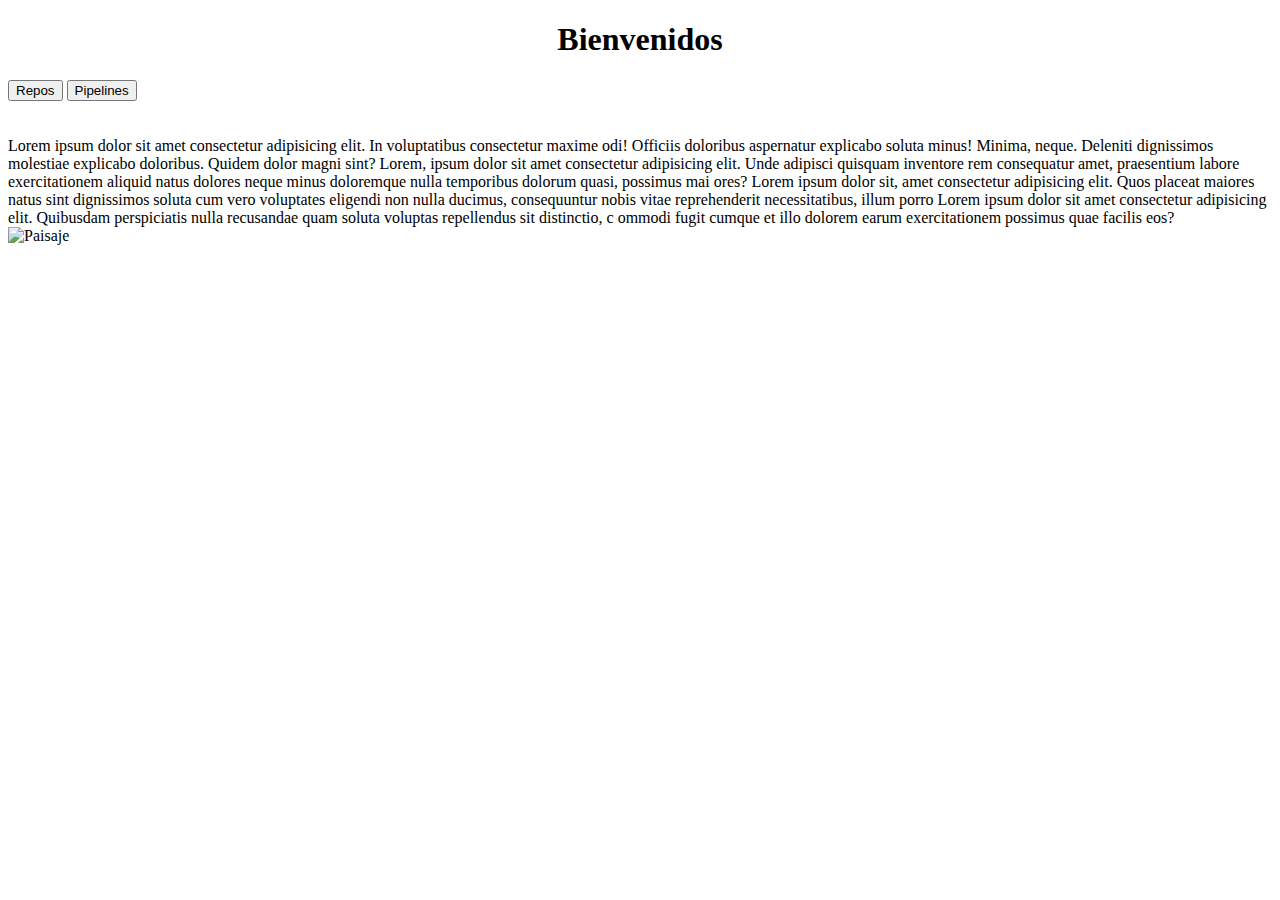
==== Prueba_Repos/html/index.html @ 81d0cd2e "Add files via upload" ====
<!DOCTYPE html>
<html lang="Spanish">
<head>
    <meta charset="UTF-8">
    <meta name="viewport" content="width=device-width, initial-scale=1.0">
    <title>Prueba para subir a Azure</title>
    <link rel="stylesheet" href="/Css/index.css">
</head>
<header>
    <center><h1>Bienvenidos</h1></center>

   <div class="pags">
        <a href="/html/Repos.html"><button><nav>Repos</nav></button></a>
        <a href="/html/Pipelines.html"><button><nav>Pipelines</nav></button></a>
   </div>
</header>
<body>
    <br><br>
    <div class="lorem">
        Lorem ipsum dolor sit amet consectetur adipisicing elit. In voluptatibus consectetur maxime 
        odi! Officiis doloribus aspernatur explicabo soluta minus! Minima, 
        neque. Deleniti dignissimos molestiae explicabo doloribus. Quidem dolor magni sint? Lorem, ipsum dolor
        sit amet consectetur adipisicing elit. Unde adipisci quisquam inventore rem consequatur amet, praesentium 
        labore exercitationem aliquid natus dolores neque minus doloremque nulla temporibus dolorum quasi, possimus
        mai    ores? Lorem ipsum dolor sit, amet consectetur adipisicing elit. Quos placeat maiores natus sint dignissimos 
        soluta cum vero voluptates eligendi non nulla ducimus, consequuntur nobis vitae reprehenderit necessitatibus, 
        illum porro Lorem ipsum dolor sit amet consectetur adipisicing elit. Quibusdam perspiciatis 
        nulla recusandae quam soluta voluptas repellendus sit distinctio, 
        c   ommodi fugit cumque et illo dolorem earum exercitationem possimus quae facilis eos?
    </div>
    <div class="img">
        <img src="/Img/Pisaje.jfif" alt="Paisaje">
    </div>

</body>
</html>
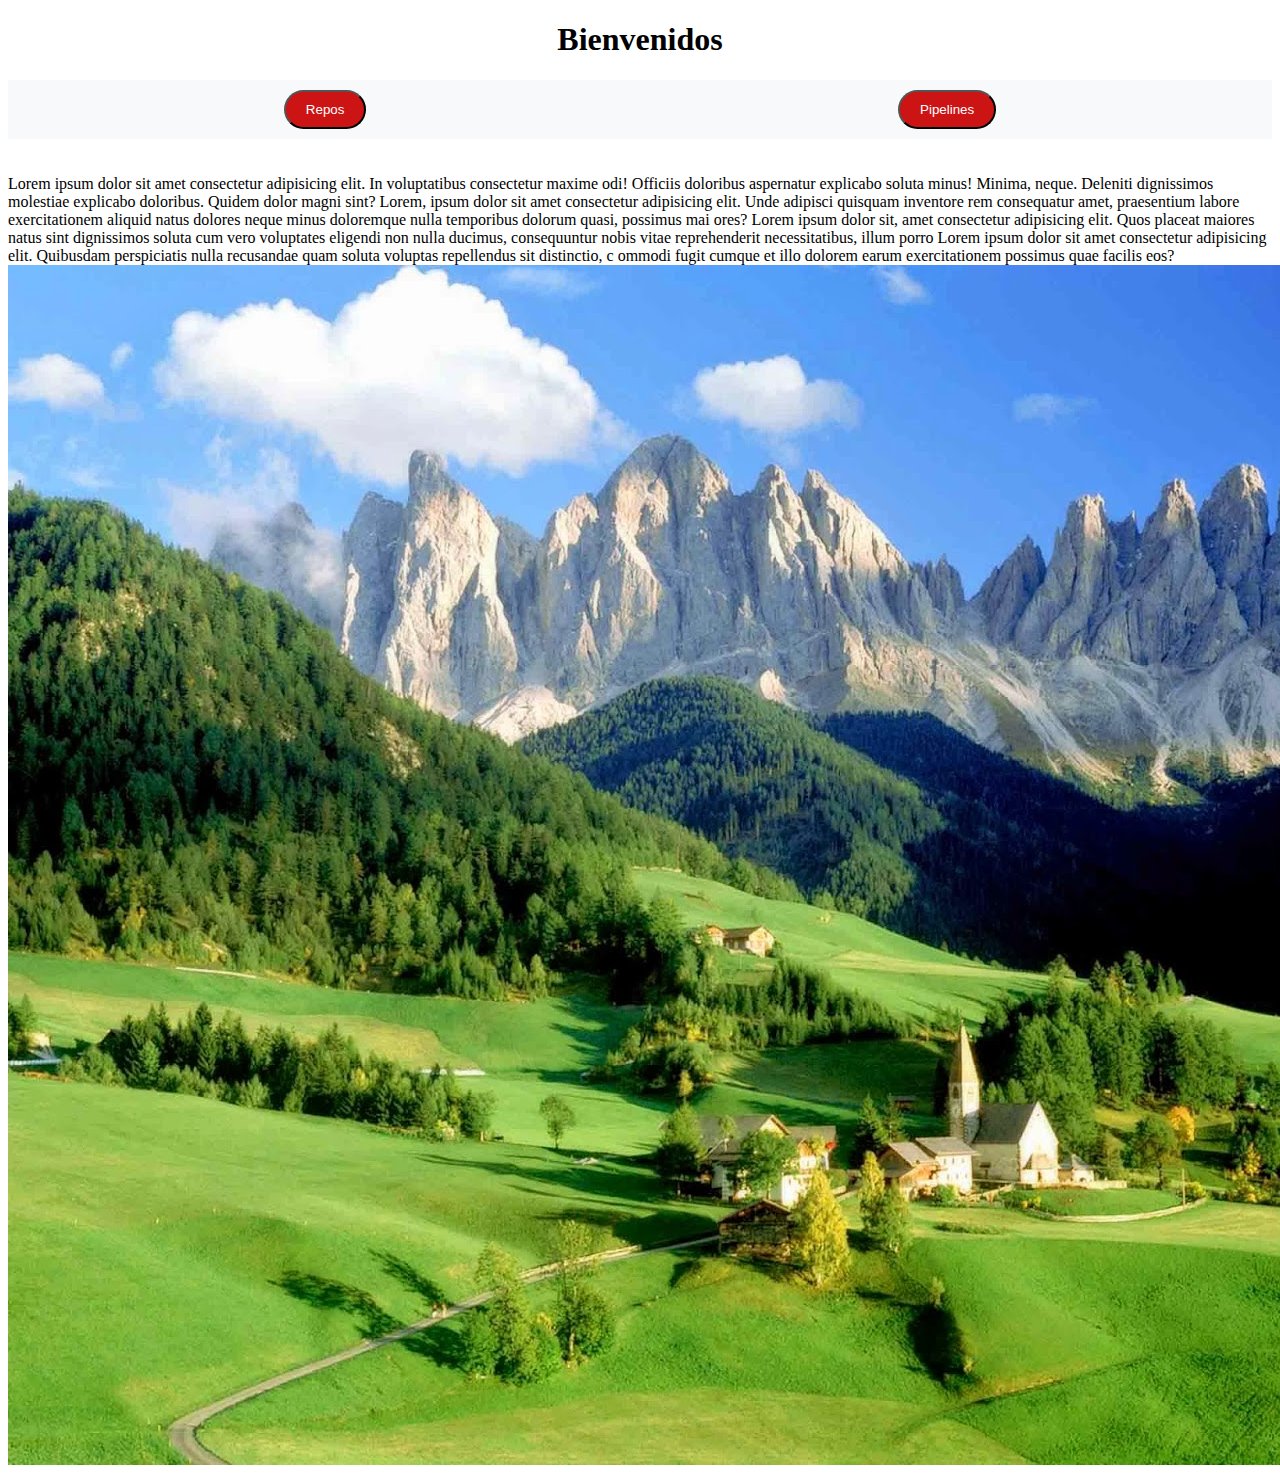
==== commit 361fe927: "Cambios de estructura" ====
--- a/Prueba_Repos/html/index.html
+++ b/Prueba_Repos/html/index.html
@@ -4,14 +4,14 @@
     <meta charset="UTF-8">
     <meta name="viewport" content="width=device-width, initial-scale=1.0">
     <title>Prueba para subir a Azure</title>
-    <link rel="stylesheet" href="/Css/index.css">
+    <link rel="stylesheet" href="/Prueba_Repos/Css/index.css">
 </head>
 <header>
     <center><h1>Bienvenidos</h1></center>
 
    <div class="pags">
-        <a href="/html/Repos.html"><button><nav>Repos</nav></button></a>
-        <a href="/html/Pipelines.html"><button><nav>Pipelines</nav></button></a>
+        <a href="/Prueba_Repos/html/Repos.html"><button><nav>Repos</nav></button></a>
+        <a href="/Prueba_Repos/html/Pipelines.html"><button><nav>Pipelines</nav></button></a>
    </div>
 </header>
 <body>
@@ -29,7 +29,7 @@
         c   ommodi fugit cumque et illo dolorem earum exercitationem possimus quae facilis eos?
     </div>
     <div class="img">
-        <img src="/Img/Pisaje.jfif" alt="Paisaje">
+        <img src="/Prueba_Repos/Img/Pisaje.jfif" alt="Paisaje">
     </div>
 
 </body>
--- a/Prueba_Repos/Css/index.css
+++ b/Prueba_Repos/Css/index.css
@@ -0,0 +1,28 @@
+.pags {
+    display: flex;
+    justify-content: space-around;
+    background-color: #f8f9fa;
+    padding: 10px;
+}
+
+.pags a {
+    text-decoration: none;
+}
+
+.pags button {
+    background-color: #cc1414;
+    color: white;
+    border: 10%;
+    padding: 10px 20px;
+    cursor: pointer;
+    border-radius: 70px;
+    transition: background-color 0.3s ease;
+}
+
+.pags button:hover {
+    background-color: #000;
+}
+
+header{
+    background-color: rgb(255, 255, 255);
+}